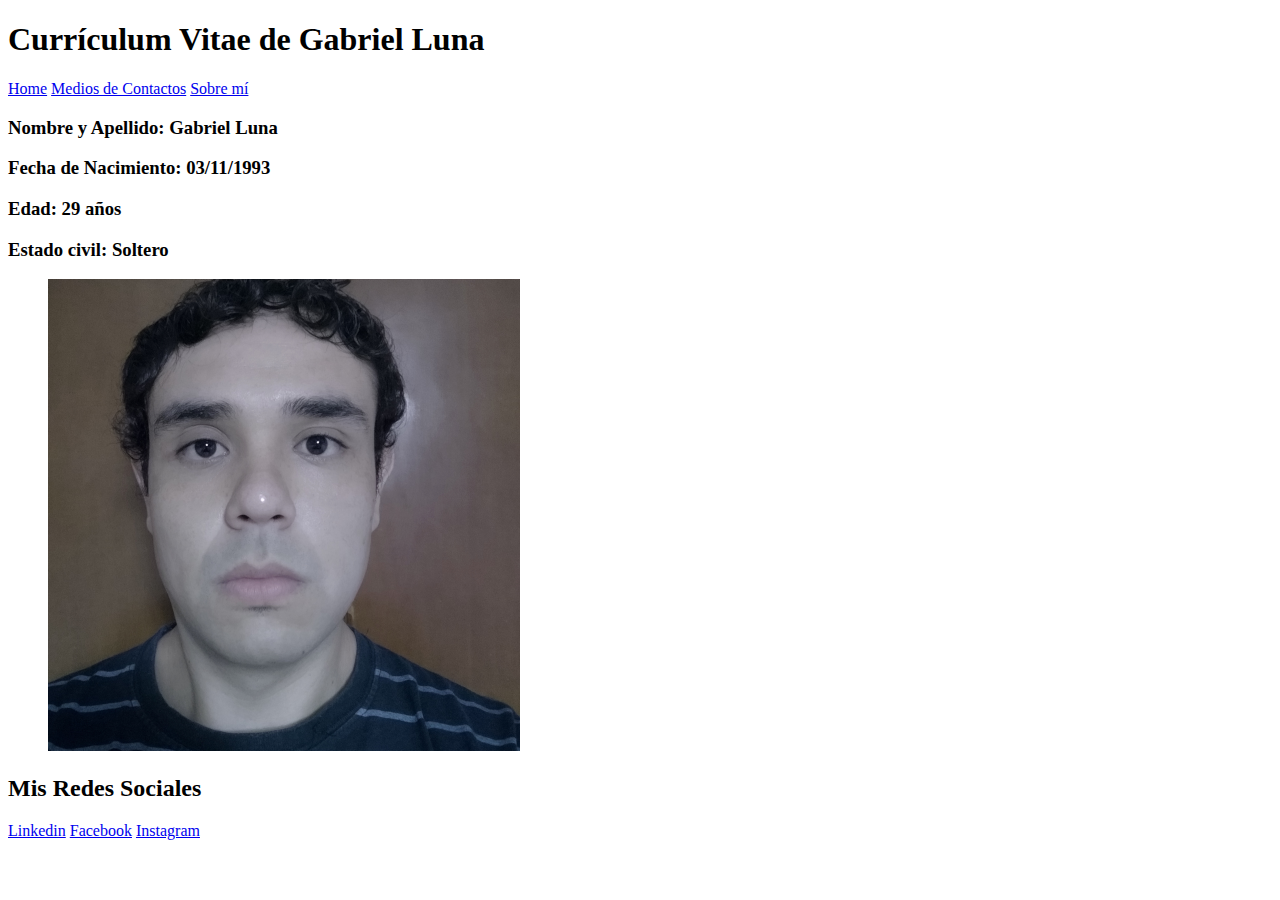
==== about.html @ 8b2d04d6 "1ra tarea craer CV" ====
<!DOCTYPE html>
<html lang="en">
<head>
    <meta charset="UTF-8">
    <meta http-equiv="X-UA-Compatible" content="IE=edge">
    <meta name="viewport" content="width=device-width, initial-scale=1.0">
    <title>CV-Gabriel Luna</title>
</head>
<body>
    <header>
        <h1>Currículum Vitae de Gabriel Luna</h1>
    </header>
    <nav>
        <a href="index.html">Home</a>
        <a href="contact.html">Medios de Contactos</a>
        <a href="#">Sobre mí</a>
    </nav>
    <main>
        <section>
            <h3>Nombre y Apellido: Gabriel Luna</h3>
            <h3>Fecha de Nacimiento: 03/11/1993</h3>
            <h3>Edad: 29 años</h3>
            <h3>Estado civil: Soltero</h3>
        </section>
        <aside>
            <figure><img src="foto4x4.png" alt=""></figure>
        </aside>
    </main>
    <footer>
        <h2>Mis Redes Sociales</h2>
        <a href="https://www.linkedin.com/in/gabriel-luna-b05390185/" target="_blank" rel="">Linkedin</a>
        <a href="https://www.facebook.com/" target="_blank" rel="noopener noreferrer">Facebook</a>
        <a href="https://www.instagram.com/" target="_blank" rel="noopener noreferrer">Instagram</a>
    </footer>
</body>
</html>
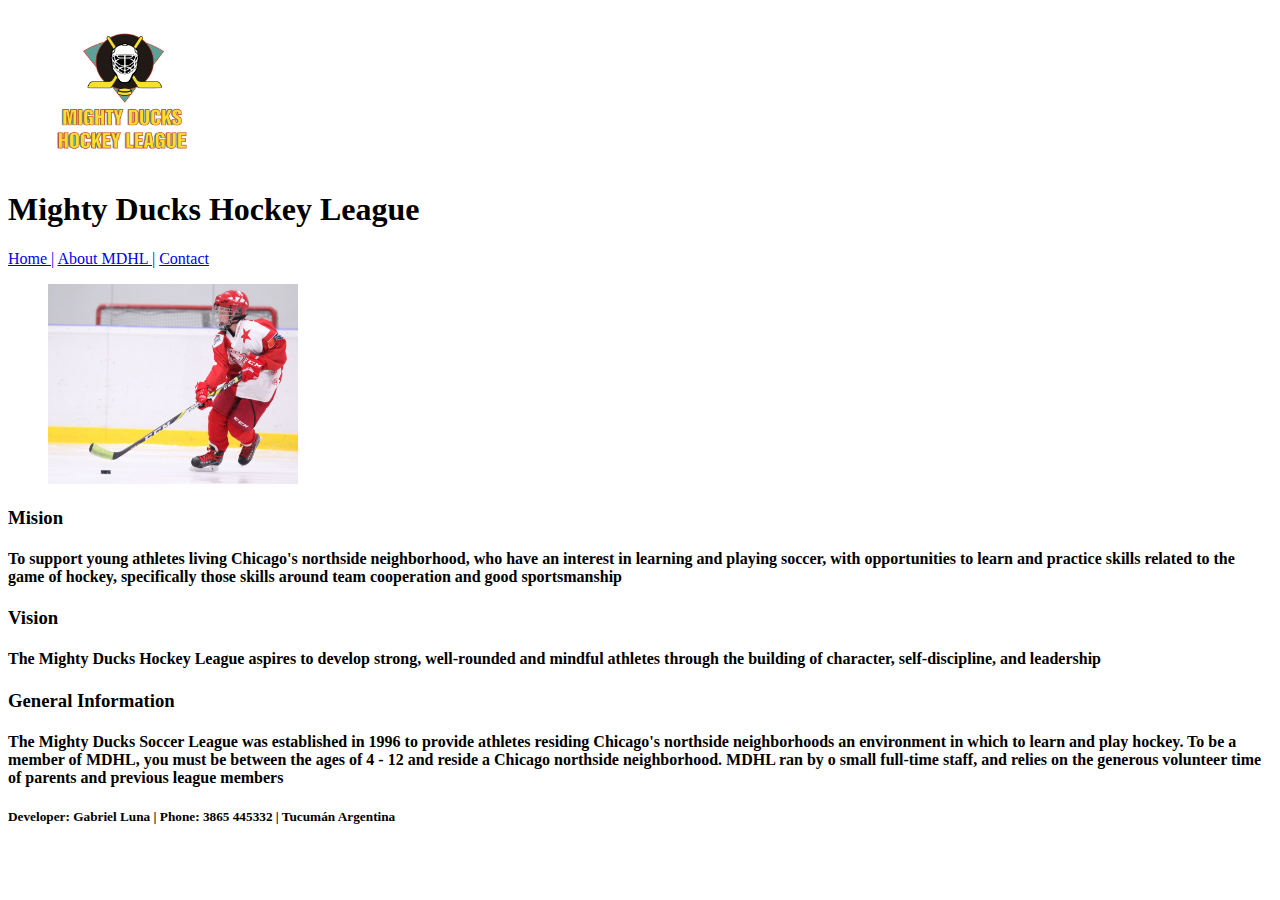
==== commit 8f749a31: "Tarea 1" ====
--- a/about.html
+++ b/about.html
@@ -4,33 +4,57 @@
     <meta charset="UTF-8">
     <meta http-equiv="X-UA-Compatible" content="IE=edge">
     <meta name="viewport" content="width=device-width, initial-scale=1.0">
-    <title>CV-Gabriel Luna</title>
+    <title>Mighty Ducks Hockey League</title>
+    <link rel="shortcut icon" href="./imagenes/Logo_Mighty_ducks-01.png" type="image/x-icon">
 </head>
 <body>
     <header>
-        <h1>Currículum Vitae de Gabriel Luna</h1>
+        <figure>
+            <img src="./imagenes/Logo_Mighty_ducks-01.png" alt="Logo" width="150" height="150">
+        </figure>
+        <section>
+            <h1>Mighty Ducks Hockey League</h1>
+            <nav>
+                <a href="./index.html">Home |</a>
+                <a href="#"> About MDHL |</a>
+                <a href="./contact.html"> Contact</a>
+            </nav>
+        </section>
     </header>
-    <nav>
-        <a href="index.html">Home</a>
-        <a href="contact.html">Medios de Contactos</a>
-        <a href="#">Sobre mí</a>
-    </nav>
     <main>
-        <section>
-            <h3>Nombre y Apellido: Gabriel Luna</h3>
-            <h3>Fecha de Nacimiento: 03/11/1993</h3>
-            <h3>Edad: 29 años</h3>
-            <h3>Estado civil: Soltero</h3>
-        </section>
         <aside>
-            <figure><img src="foto4x4.png" alt=""></figure>
+            <figure>
+                <img src="./imagenes/hockey_2.jpg" alt="img1" width="250" height="200">
+            </figure>
         </aside>
+        <article>
+            <h3>Mision</h3>
+            <h4>
+                To support young athletes living Chicago's northside neighborhood, who have an interest in 
+                learning and playing soccer, with opportunities to learn and practice skills related to the game of 
+                hockey, specifically those skills around team cooperation and good sportsmanship
+            </h4>
+        </article>
+        <article>
+            <h3>Vision</h3>
+            <h4>
+                The Mighty Ducks Hockey League aspires to develop strong, well-rounded and mindful athletes 
+                through the building of character, self-discipline, and leadership
+            </h4>
+        </article>
+        <article>
+            <h3>General Information</h3>
+            <h4>
+                The Mighty Ducks Soccer League was established in 1996 to provide athletes residing 
+                Chicago's northside neighborhoods an environment in which to learn and play hockey. To be a member of MDHL, 
+                you must be between the ages of 4 - 12 and reside a Chicago northside 
+                neighborhood. MDHL ran by o small full-time staff, and relies on the generous volunteer time of 
+                parents and previous league members
+            </h4>
+        </article>
     </main>
     <footer>
-        <h2>Mis Redes Sociales</h2>
-        <a href="https://www.linkedin.com/in/gabriel-luna-b05390185/" target="_blank" rel="">Linkedin</a>
-        <a href="https://www.facebook.com/" target="_blank" rel="noopener noreferrer">Facebook</a>
-        <a href="https://www.instagram.com/" target="_blank" rel="noopener noreferrer">Instagram</a>
+        <h5>Developer: Gabriel Luna | Phone: 3865 445332 | Tucumán Argentina</h5>
     </footer>
 </body>
 </html>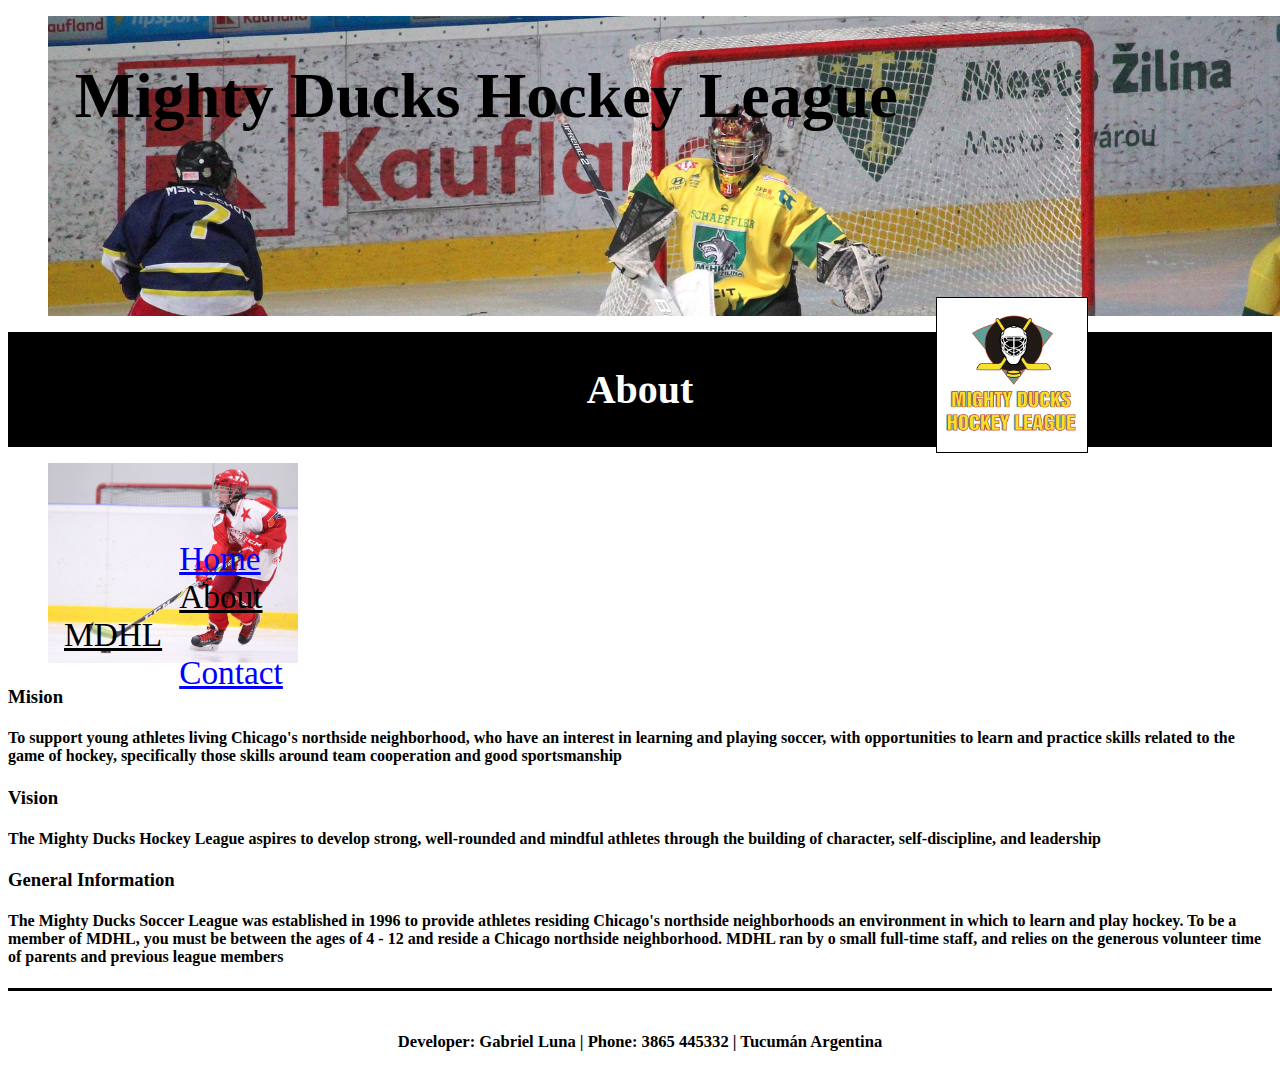
==== commit 6c50b31e: "Tarea 2" ====
--- a/about.html
+++ b/about.html
@@ -6,22 +6,30 @@
     <meta name="viewport" content="width=device-width, initial-scale=1.0">
     <title>Mighty Ducks Hockey League</title>
     <link rel="shortcut icon" href="./imagenes/Logo_Mighty_ducks-01.png" type="image/x-icon">
+    <link rel="stylesheet" href="./style/about.css">
 </head>
 <body>
     <header>
-        <figure>
-            <img src="./imagenes/Logo_Mighty_ducks-01.png" alt="Logo" width="150" height="150">
-        </figure>
         <section>
             <h1>Mighty Ducks Hockey League</h1>
-            <nav>
-                <a href="./index.html">Home |</a>
-                <a href="#"> About MDHL |</a>
-                <a href="./contact.html"> Contact</a>
-            </nav>
         </section>
+        <nav>
+            <a href="./index.html">Home</a>
+            <a href="#" id="selected">About MDHL</a>
+            <a href="./contact.html">Contact</a>
+        </nav>
+        <figure id="banner">
+        </figure>
     </header>
     <main>
+        <section id="titule">
+            <h2>About</h2>
+        </section>
+        <aside>
+            <figure id="logo">
+                <img src="./imagenes/Logo_Mighty_ducks-01.png" alt="Logo" width="150" height="150">
+            </figure>
+        </aside>
         <aside>
             <figure>
                 <img src="./imagenes/hockey_2.jpg" alt="img1" width="250" height="200">
--- a/style/about.css
+++ b/style/about.css
@@ -0,0 +1,134 @@
+/* ------------------------------ Design 1 ------------------------------ */
+
+body {
+    font-family: "Comic Sans MS", "Comic Sans", cursive;
+}
+
+#banner {
+    background-image: url(./../imagenes/design2_image1.jpg);
+    height: 300px;
+    width: 98%;
+    image-rendering: auto;
+    background-size: contain;
+    background-repeat: no-repeat;
+    background-size: cover;
+}
+
+#titule {
+    font-size: 20pt;
+    text-align: center;
+    margin-top: 0%;
+    border: 1px solid black;
+    background-color: black;
+    color: #fff;
+}
+
+#logo {
+    border: 1px solid black;
+    background-color: #fff;
+    position: absolute;
+    top: 33%; right: 15%; 
+    margin: 0%;
+}
+
+h1 {
+    position: absolute;
+    font-size: 48pt;
+    margin-left: 30pt;
+    margin-left: 50pt;
+}
+
+nav {
+    position: absolute;
+    top: 60%; left: 5%;
+    width: 30%;
+}
+
+nav > a {
+    font-size: 25pt;
+    color: blue;
+    padding: 30%;
+    
+}
+
+#selected {
+    color: black
+}
+
+footer {
+    border-top: 3px solid black;
+    padding-top: 10pt;
+    font-size: 15pt;
+    text-align: center;
+}
+
+/* ------------------------------ Design 2 ------------------------------ */
+/*
+body {
+    font-family: "Comic Sans MS", "Comic Sans", cursive;
+}
+
+#banner {
+    background-image: url(./../imagenes/design2_image1.jpg);
+    height: 300px;
+    width: 3000px;
+    image-rendering: auto;
+    background-size: contain;
+    background-repeat: no-repeat;
+    background-size: cover;
+    width: 98%;
+}
+
+nav {
+    float: right;
+    color:#fff;
+}
+
+nav > a {
+    font-size: 25px;
+    padding: 8px;
+    margin: 5px;
+    background: #4472C4;
+    border: 1px solid black;
+    box-shadow: 5px 5px;
+}
+
+#selected {
+    background: #70AD47;
+}
+
+h1 {
+    font-size:48pt;
+    color: blue;
+}
+
+#titule {
+    font-size: 20pt;
+    text-align: center;
+    margin-top: 0%;
+    border: 1px solid black;
+}
+
+aside {
+    margin-right: 100pt;
+}
+article {
+    margin-left: 30%;
+}
+
+article h3 {
+    padding-left: 2%;
+    font-size: 20pt;
+}
+
+article h4 {
+    padding-left: 5%;
+}
+
+footer {
+    border-top: 3px solid black;
+    padding-top: 10pt;
+    font-size: 15pt;
+    text-align: center;
+}
+*/